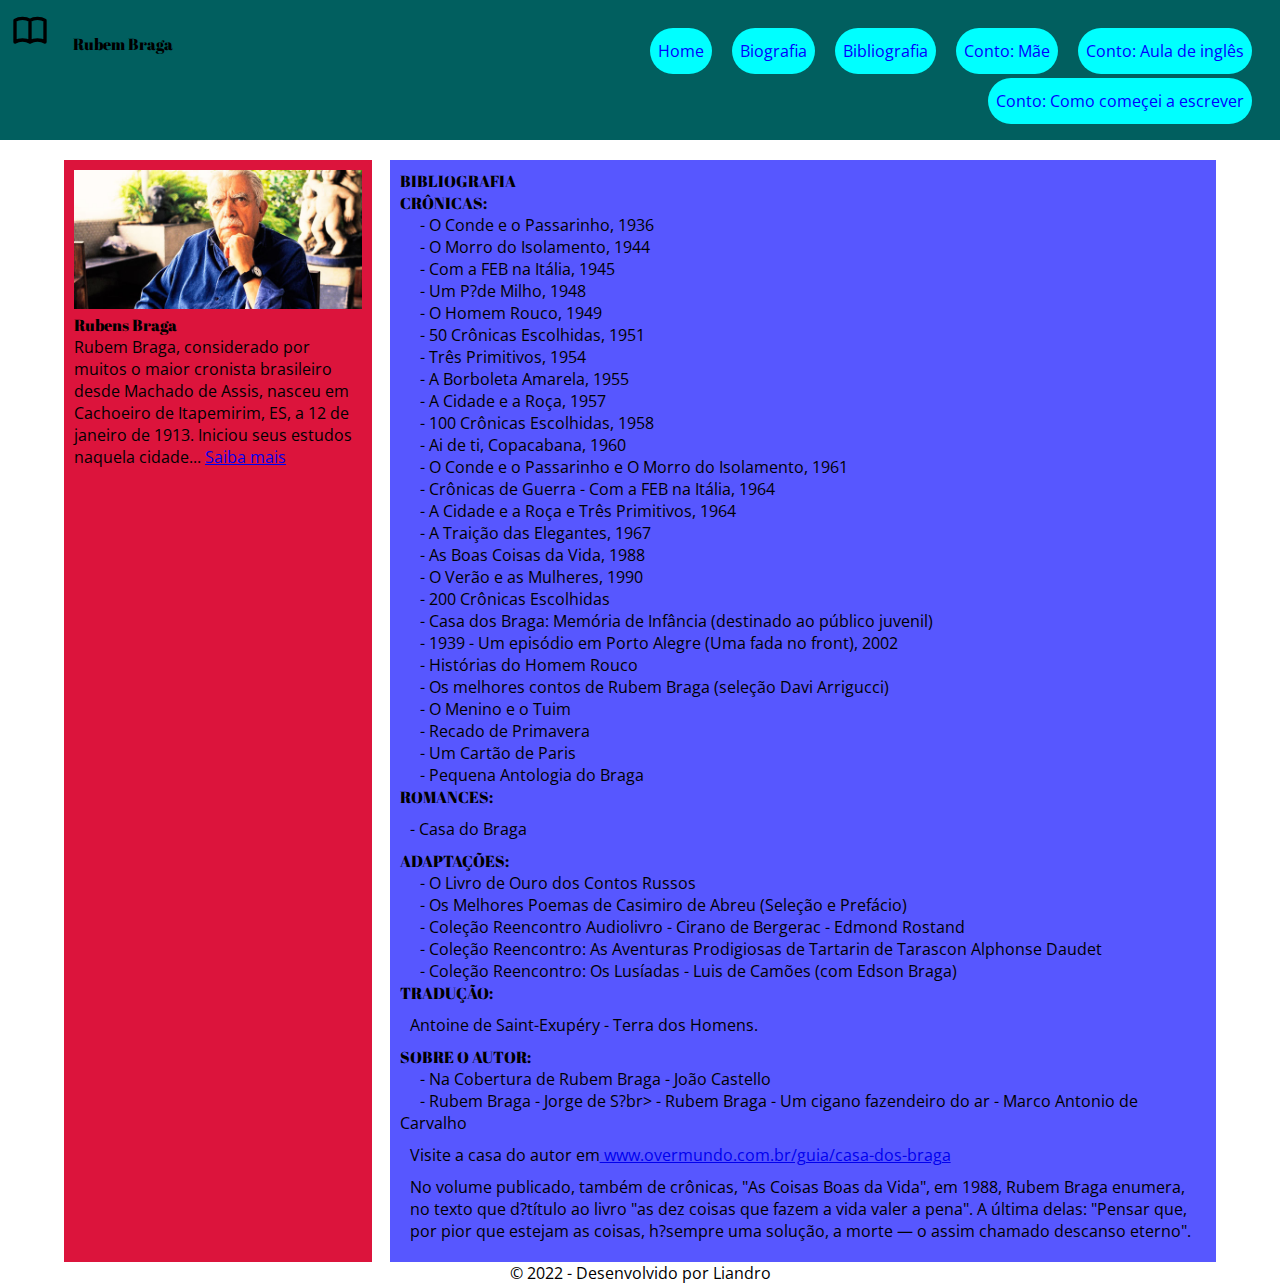
==== bibliografia.html @ f684b55a "Criação das novas paginas e correções de css" ====
<!DOCTYPE html>
<html lang="pt-br">

<head>
    <meta charset="UTF-8">
    <meta http-equiv="X-UA-Compatible" content="IE=edge">
    <meta name="viewport" content="width=device-width, initial-scale=1.0">
    <title>Contos Rubens Braga</title>

    <!-- icones -->



    <!-- Fontes -->

    <link rel="preconnect" href="https://fonts.googleapis.com">
    <link rel="preconnect" href="https://fonts.gstatic.com" crossorigin>
    <link href="https://fonts.googleapis.com/css2?family=Abril+Fatface&family=Open+Sans&display=swap" rel="stylesheet">

    <!-- Css -->

    <link rel="stylesheet" href="css/style.css">

</head>

<body>

    <header>
        <h1>
            <svg xmlns="http://www.w3.org/2000/svg" class="ico-logo" fill="none" viewBox="0 0 24 24"
                stroke="currentColor" stroke-width="2">
                <path stroke-linecap="round" stroke-linejoin="round"
                    d="M12 6.253v13m0-13C10.832 5.477 9.246 5 7.5 5S4.168 5.477 3 6.253v13C4.168 18.477 5.754 18 7.5 18s3.332.477 4.5 1.253m0-13C13.168 5.477 14.754 5 16.5 5c1.747 0 3.332.477 4.5 1.253v13C19.832 18.477 18.247 18 16.5 18c-1.746 0-3.332.477-4.5 1.253" />
            </svg>
            Rubem Braga
        </h1>

        <nav>
            <ul>
                <li><a href="index.html">Home</a></li>
                <li><a href="biografia.html">Biografia</a></li>
                <li><a href="bibliografia.html">Bibliografia</a></li>
                <li><a href="conto-mae.html">Conto: Mãe</a></li>
                <li><a href="conto-aula-de-ingles.html">Conto: Aula de inglês</a></li>
                <li><a href="conto-como-comecei-a-escrever.html">Conto: Como começei a escrever</a></li>
            </ul>
        </nav>
    </header>



    <main>
        <aside>
            <figure>
                <img src="images/rubem-braga.jpeg" alt="Foto do escritor Rubens braga">
            </figure>
            <h2>Rubens Braga</h2>
            <p>
                Rubem Braga, considerado por muitos o maior cronista brasileiro desde Machado de Assis, nasceu em
                Cachoeiro de Itapemirim, ES, a 12 de janeiro de 1913. Iniciou seus estudos naquela cidade...
                <a href="biografia.html">Saiba mais</a>
            </p>
        </aside>

        <section class="conteudo">
            <h2>BIBLIOGRAFIA</h2>

            <h3>CRÔNICAS:</h3>

            <ul>
                <li>- O Conde e o Passarinho, 1936</li>
                <li>- O Morro do Isolamento, 1944</li>
                <li>- Com a FEB na Itália, 1945</li>
                <li>- Um P?de Milho, 1948</li>
                <li>- O Homem Rouco, 1949</li>
                <li>- 50 Crônicas Escolhidas, 1951</li>
                <li>- Três Primitivos, 1954</li>
                <li>- A Borboleta Amarela, 1955</li>
                <li>- A Cidade e a Roça, 1957</li>
                <li>- 100 Crônicas Escolhidas, 1958</li>
                <li>- Ai de ti, Copacabana, 1960</li>
                <li>- O Conde e o Passarinho e O Morro do Isolamento, 1961</li>
                <li>- Crônicas de Guerra - Com a FEB na Itália, 1964</li>
                <li>- A Cidade e a Roça e Três Primitivos, 1964</li>
                <li>- A Traição das Elegantes, 1967</li>
                <li>- As Boas Coisas da Vida, 1988</li>
                <li>- O Verão e as Mulheres, 1990</li>
                <li>- 200 Crônicas Escolhidas</li>
                <li>- Casa dos Braga: Memória de Infância (destinado ao público juvenil)</li>
                <li>- 1939 - Um episódio em Porto Alegre (Uma fada no front), 2002</li>
                <li>- Histórias do Homem Rouco</li>
                <li>- Os melhores contos de Rubem Braga (seleção Davi Arrigucci)</li>
                <li>- O Menino e o Tuim</li>
                <li>- Recado de Primavera</li>
                <li>- Um Cartão de Paris</li>
                <li>- Pequena Antologia do Braga</li>
            </ul>

            <h3>ROMANCES:</h3>

            <p>- Casa do Braga</p>

            <h3>ADAPTAÇÕES:</h3>

            <ul>
                <li>- O Livro de Ouro dos Contos Russos</li>
                <li>- Os Melhores Poemas de Casimiro de Abreu (Seleção e Prefácio)</li>
                <li>- Coleção Reencontro Audiolivro - Cirano de Bergerac - Edmond Rostand</li>
                <li>- Coleção Reencontro: As Aventuras Prodigiosas de Tartarin de Tarascon Alphonse Daudet</li>
                <li>- Coleção Reencontro: Os Lusíadas - Luis de Camões (com Edson Braga)</li>
            </ul>

            <h3>TRADUÇÃO:</h3>
            <p>Antoine de Saint-Exupéry - Terra dos Homens.</p>

            <h3>SOBRE O AUTOR:</h3>

            <ul>
                <li>- Na Cobertura de Rubem Braga - João Castello</li>
                <li>- Rubem Braga - Jorge de S?br> - Rubem Braga - Um cigano fazendeiro do ar - Marco Antonio de
                    Carvalho</li>
            </ul>

            <p>Visite a casa do autor em<a href="http://www.overmundo.com.br/guia/casa-dos-braga">
                    www.overmundo.com.br/guia/casa-dos-braga</a></p>

            <p>No volume publicado, também de crônicas, "As Coisas Boas da Vida", em 1988, Rubem Braga enumera, no texto
                que d?título ao livro "as dez coisas que fazem a vida valer a pena". A última delas: "Pensar que, por
                pior que estejam as coisas, h?sempre uma solução, a morte — o assim chamado descanso eterno".</p>
        </section>

    </main>



    <footer>
        <p>&copy; 2022 - Desenvolvido por Liandro</p>
    </footer>

    <script src="js/code.js"></script>
</body>

</html>
---- css/style.css ----
/* reset padroes */
html, body, div, span, applet, object, iframe,
h1, h2, h3, h4, h5, h6, p, blockquote, pre,
a, abbr, acronym, address, big, cite, code,
del, dfn, em, img, ins, kbd, q, s, samp,
small, strike, strong, sub, sup, tt, var,
b, u, i, center,
dl, dt, dd, ol, ul, li,
fieldset, form, label, legend,
table, caption, tbody, tfoot, thead, tr, th, td,
article, aside, canvas, details, embed,
figure, figcaption, footer, header, hgroup,
menu, nav, output, ruby, section, summary,
time, mark, audio, video {
	margin: 0;
	padding: 0;
	border: 0;
	font-size: 100%;
	font: inherit;
	vertical-align: baseline;
}

body {
	font-family: 'Open Sans', sans-serif;
}

h1, h2, h3, h4, h5, h6 {
	font-family: 'Abril Fatface', cursive;
}


img{
	width: 100%;
}

header {
	display: flex;
	justify-content: space-between;
	background-color: #015f5f;
	padding: 10px;
}

header h1 {
	width: 25%;
}

header nav {
	width: 70%;
}

/* main aside{
	display: inline-flex;
	flex-direction: column;
	background-color: blueviolet;


}

main aside figure img{

	width: 40%;

}

main aside h2,main aside p,main aside p a{

	width: 10%;

} */

nav ul {
	padding: 10px;
	text-align: right;
}

nav ul li,
nav ul li a {
	display: inline-block;
	/* teste */
	width: fit-content;
	/* teste */
	padding: 8px;
	/* teste */
	height: 30px;
	margin-bottom: 4px;
}



nav ul li a {
	background-color: aqua;
	text-decoration: none;
	color: blue;
	line-height: 30px;
	border-radius: 50px;
}

nav ul li a:hover {
	background-color: #0ac6f5;
	color: darkcyan;
}

main{
	display: flex;
	/* vw e vh corresponde a % da tela do dispositivo,
	90vh == 90% da altura da tela */
	min-height: 80vh;
	justify-content: space-between;
	width: 90%;
	margin: 0 auto;
	margin-top: 20px;
}

aside {
	width: 25%;
	background-color: crimson;
	padding: 10px;
}

footer p{
	text-align:center;
}


main ul li{
	list-style: none;
	text-indent: 20px;
}


.conteudo {
	width: 70%;
	padding: 10px;
	background-color: #5757ff;
}

.conteudo p{

		margin: 10px;
}

.ico-logo {

	width: 40px;
	margin: 0 20px 0 0;
	/* a numeração do comando é referente aos lados da margem, como um relogio começando de cima para a direirta*/

}
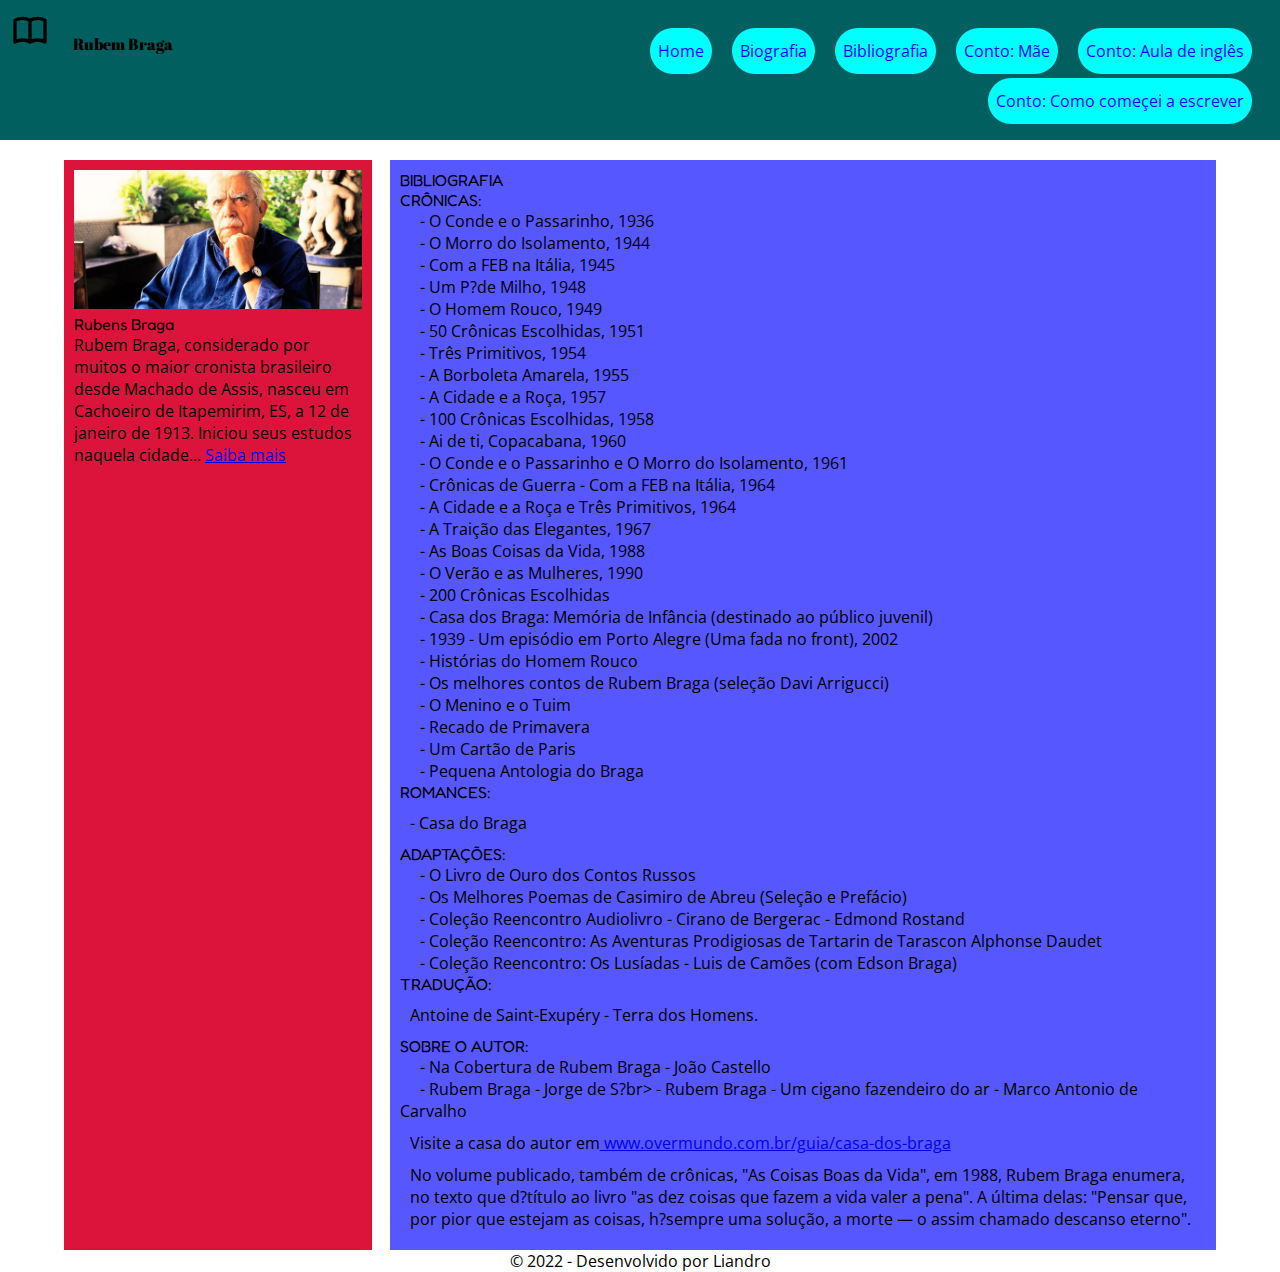
==== commit 22e991fd: "Mudança de fonte" ====
--- a/bibliografia.html
+++ b/bibliografia.html
@@ -15,7 +15,7 @@
 
     <link rel="preconnect" href="https://fonts.googleapis.com">
     <link rel="preconnect" href="https://fonts.gstatic.com" crossorigin>
-    <link href="https://fonts.googleapis.com/css2?family=Abril+Fatface&family=Open+Sans&display=swap" rel="stylesheet">
+    <link href="https://fonts.googleapis.com/css2?family=Abril+Fatface&family=Fredoka+One&family=Open+Sans:wght@300&display=swap" rel="stylesheet">
 
     <!-- Css -->
 
--- a/css/style.css
+++ b/css/style.css
@@ -28,6 +28,9 @@
 	font-family: 'Abril Fatface', cursive;
 }
 
+h2,h3{
+	font-family: 'Fredoka One', cursive;
+}
 
 img{
 	width: 100%;
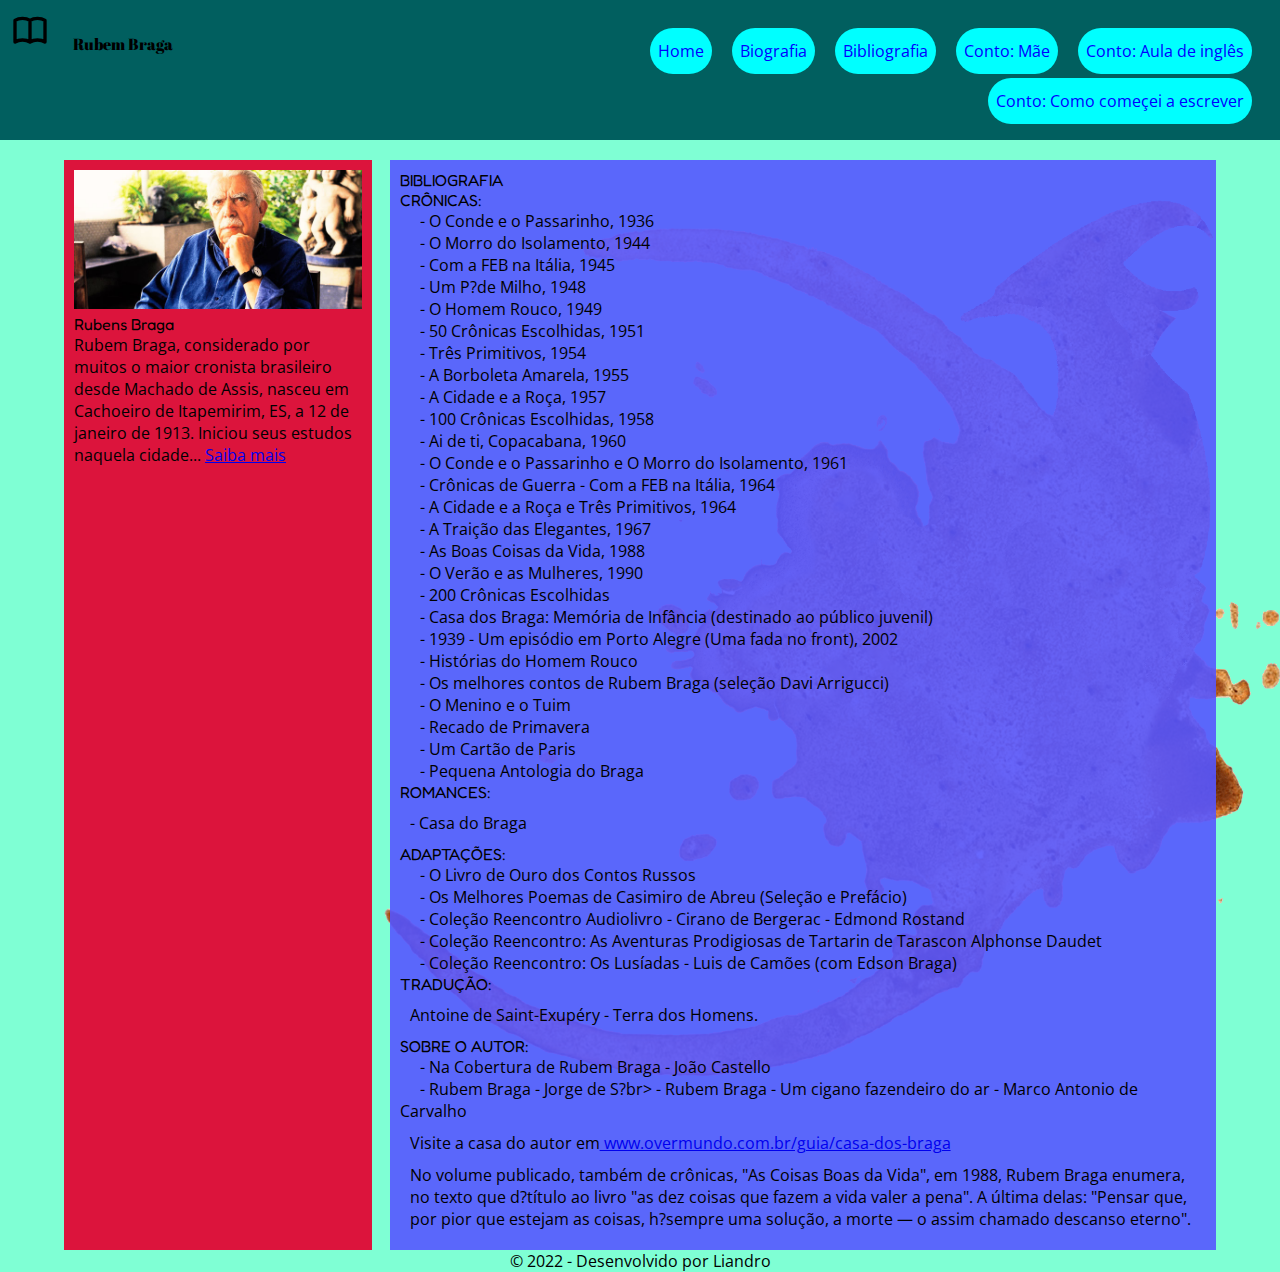
==== commit 2d30cabe: "Adições no css , Criação de pagina para celular e preparativos para .js" ====
--- a/bibliografia.html
+++ b/bibliografia.html
@@ -15,7 +15,9 @@
 
     <link rel="preconnect" href="https://fonts.googleapis.com">
     <link rel="preconnect" href="https://fonts.gstatic.com" crossorigin>
-    <link href="https://fonts.googleapis.com/css2?family=Abril+Fatface&family=Fredoka+One&family=Open+Sans:wght@300&display=swap" rel="stylesheet">
+    <link
+        href="https://fonts.googleapis.com/css2?family=Abril+Fatface&family=Fredoka+One&family=Open+Sans:wght@300&display=swap"
+        rel="stylesheet">
 
     <!-- Css -->
 
@@ -45,6 +47,23 @@
                 <li><a href="conto-como-comecei-a-escrever.html">Conto: Como começei a escrever</a></li>
             </ul>
         </nav>
+
+        <nav class="menu-phone">
+            <ul>
+                <li><a href="index.html">Home</a></li>
+                <li><a href="biografia.html">Biografia</a></li>
+                <li><a href="bibliografia.html">Bibliografia</a></li>
+                <li><a href="conto-mae.html">Conto: Mãe</a></li>
+                <li><a href="conto-aula-de-ingles.html">Conto: Aula de inglês</a></li>
+                <li><a href="conto-como-comecei-a-escrever.html">Conto: Como começei a escrever</a></li>
+            </ul>
+        </nav>
+
+        <svg xmlns="http://www.w3.org/2000/svg" fill="none" viewBox="0 0 24 24" stroke-width="1.5" stroke="currentColor"
+            class="menu-hamburguer">
+            <path stroke-linecap="round" stroke-linejoin="round" d="M3.75 6.75h16.5M3.75 12h16.5m-16.5 5.25h16.5" />
+        </svg>
+        
     </header>
 
 
--- a/css/style.css
+++ b/css/style.css
@@ -22,6 +22,12 @@
 
 body {
 	font-family: 'Open Sans', sans-serif;
+	background-color: aquamarine;
+	background-image: url("../images/mancha.png");
+	background-size: 70%;
+	background-repeat: no-repeat;
+	background-position: 100% 200px ;
+	background-attachment: fixed;
 }
 
 h1, h2, h3, h4, h5, h6 {
@@ -70,6 +76,26 @@
 	width: 10%;
 
 } */
+
+.modal{
+	position: fixed;
+	top: 50px;
+	right: 10px;
+	width: 200px;
+	padding: 10px;
+	background-color: #ff0;
+	border: #f90;
+}
+.modal .fechar{
+	position: absolute;
+	right: 10px;
+	top: 4px;
+	width: 20px;
+	padding: 2px;
+	background-color: #900;
+	color: #fff;
+	text-align: center;
+}
 
 nav ul {
 	padding: 10px;
@@ -134,7 +160,7 @@
 .conteudo {
 	width: 70%;
 	padding: 10px;
-	background-color: #5757ff;
+	background-color: rgba(87, 87, 255,0.9);
 }
 
 .conteudo p{
@@ -148,4 +174,70 @@
 	margin: 0 20px 0 0;
 	/* a numeração do comando é referente aos lados da margem, como um relogio começando de cima para a direirta*/
 
-}+}
+/* menu oculto nos desktop */
+.menu-hamburguer{
+	display: none;
+}
+.menu-phone{
+	display:none;
+}
+
+/* layout para tablets e celulares */
+
+@media only screen and (max-width: 992px) {
+	main{
+		flex-direction: column-reverse;
+	}
+  
+	aside, .conteudo{
+		width: 100%;
+		margin: 0 auto;
+	}
+
+	nav{
+		display: none;
+	}
+
+	header h1{
+		width: 60%;
+	}
+	header{
+		width: 100%;
+	}
+
+	.menu-hamburguer{
+		width: 40px;
+		padding: 10px;
+		/* (cursor: pointer;) comando para mostrarr um elemento clicavel no desktop */
+		display: block;
+	}
+
+	.menu-phone{
+		display: block;
+		position: fixed;
+		left: 0;
+		top: 0;
+		width: 50%;
+		padding: 10px;
+		background-color: white;
+		z-index: 1000;
+
+	}
+	.menu-phone ul{
+		padding: 0;
+		list-style: none;
+	}
+
+	.menu-phone ul li{
+		display: block;
+		width: 100%;
+		margin: 0;
+		padding: 0;
+		text-align: left;
+		margin-bottom: 2px;
+		text-indent: 10px;
+	}
+
+}
+
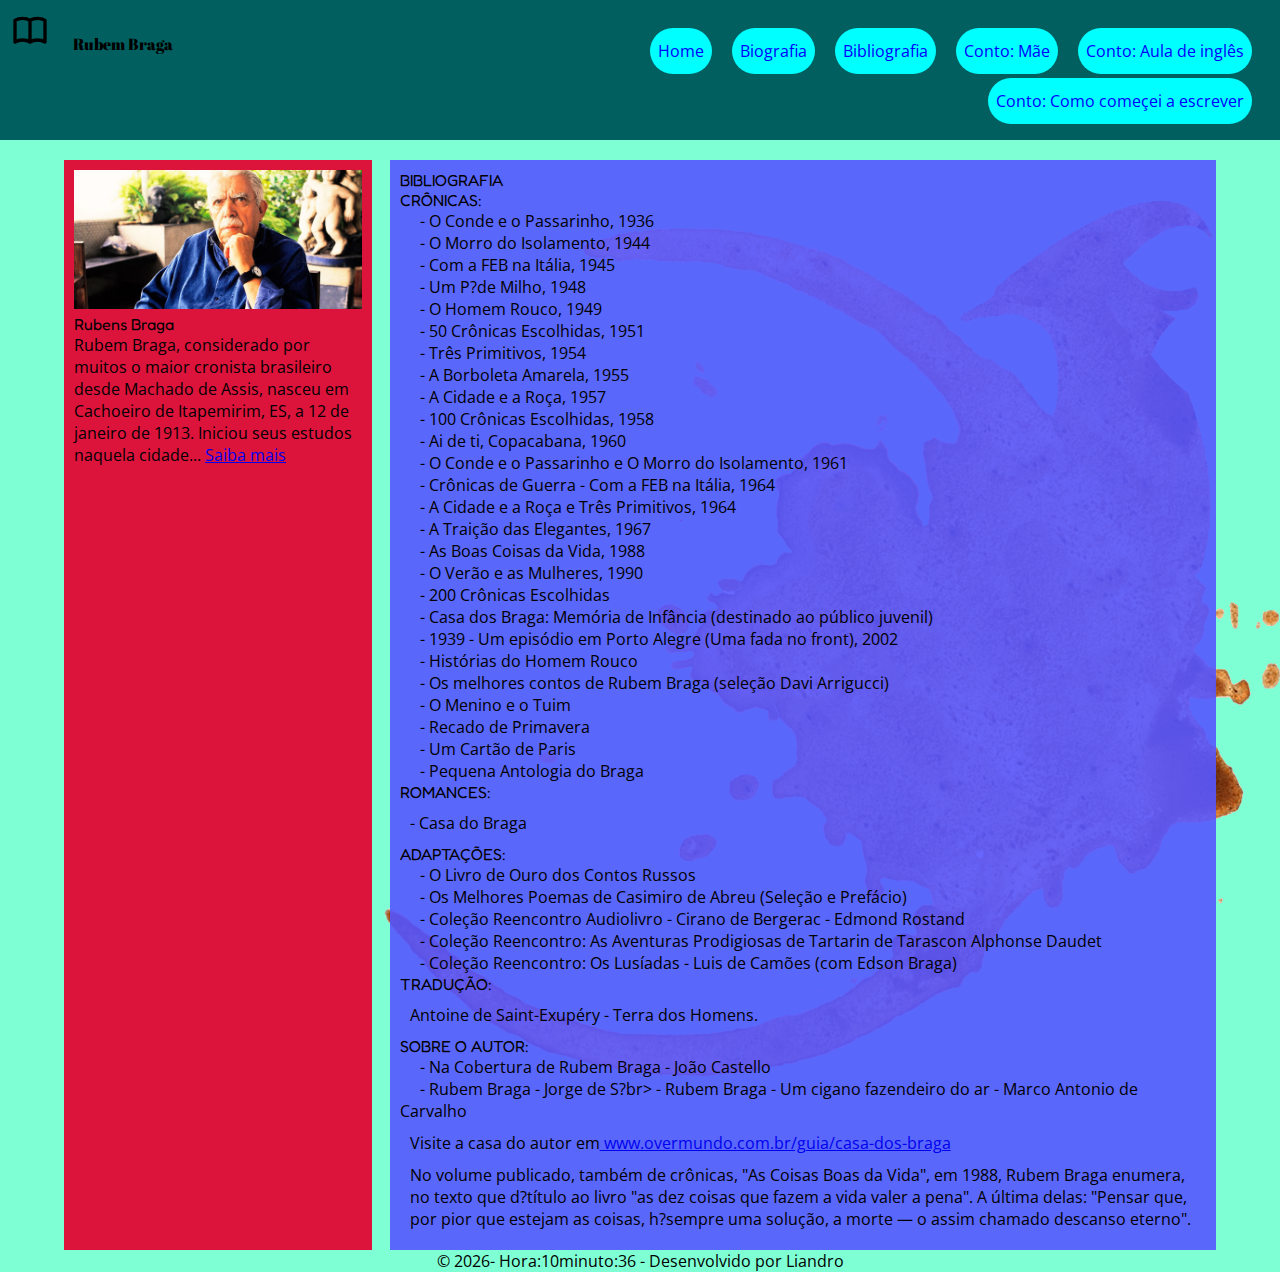
==== commit 71ef116d: "correção de bugs , implementação flex box" ====
--- a/bibliografia.html
+++ b/bibliografia.html
@@ -27,6 +27,7 @@
 
 <body>
 
+    
     <header>
         <h1>
             <svg xmlns="http://www.w3.org/2000/svg" class="ico-logo" fill="none" viewBox="0 0 24 24"
@@ -48,7 +49,8 @@
             </ul>
         </nav>
 
-        <nav class="menu-phone">
+        <nav id="navPhone" class="menu-phone">
+            <div id="btFecharphone" class="fechar">X</div>
             <ul>
                 <li><a href="index.html">Home</a></li>
                 <li><a href="biografia.html">Biografia</a></li>
@@ -60,7 +62,7 @@
         </nav>
 
         <svg xmlns="http://www.w3.org/2000/svg" fill="none" viewBox="0 0 24 24" stroke-width="1.5" stroke="currentColor"
-            class="menu-hamburguer">
+            id="btHamburguer" class="menu-hamburguer">
             <path stroke-linecap="round" stroke-linejoin="round" d="M3.75 6.75h16.5M3.75 12h16.5m-16.5 5.25h16.5" />
         </svg>
         
@@ -153,7 +155,7 @@
 
 
     <footer>
-        <p>&copy; 2022 - Desenvolvido por Liandro</p>
+        <p>&copy; <span id="data"></span> - Desenvolvido por Liandro</p>
     </footer>
 
     <script src="js/code.js"></script>
--- a/css/style.css
+++ b/css/style.css
@@ -47,6 +47,7 @@
 	justify-content: space-between;
 	background-color: #015f5f;
 	padding: 10px;
+	z-index: 1000;
 }
 
 header h1 {
@@ -86,7 +87,7 @@
 	background-color: #ff0;
 	border: #f90;
 }
-.modal .fechar{
+.fechar{
 	position: absolute;
 	right: 10px;
 	top: 4px;
@@ -95,7 +96,9 @@
 	background-color: #900;
 	color: #fff;
 	text-align: center;
-}
+	cursor: pointer;
+}
+
 
 nav ul {
 	padding: 10px;
@@ -140,6 +143,33 @@
 	margin-top: 20px;
 }
 
+.conteudo, .conteudo-home{
+	width: 70%;
+	padding: 10px;
+	background-color: rgba(100, 190, 150, 0.9);
+}
+
+.conteudo-home{
+	display: flex;
+	flex-wrap: wrap;
+	justify-content: space-between;
+}
+
+.box{
+	width: 46%;
+	padding: 10px;
+	margin-bottom: 12px;
+	background-color: #fff;
+}
+
+.box figure{
+	height: 220px;
+	overflow: hidden;
+	border: #000 solid 1px;
+}
+
+
+
 aside {
 	width: 25%;
 	background-color: crimson;
@@ -214,14 +244,13 @@
 	}
 
 	.menu-phone{
-		display: block;
 		position: fixed;
 		left: 0;
 		top: 0;
 		width: 50%;
 		padding: 10px;
 		background-color: white;
-		z-index: 1000;
+		z-index: 1001;
 
 	}
 	.menu-phone ul{
@@ -241,3 +270,8 @@
 
 }
 
+@media only screen and (min-device-width: 700px) and (max-device-width: 992px) {	
+	.box figure{
+		height: 300px;
+	}
+}